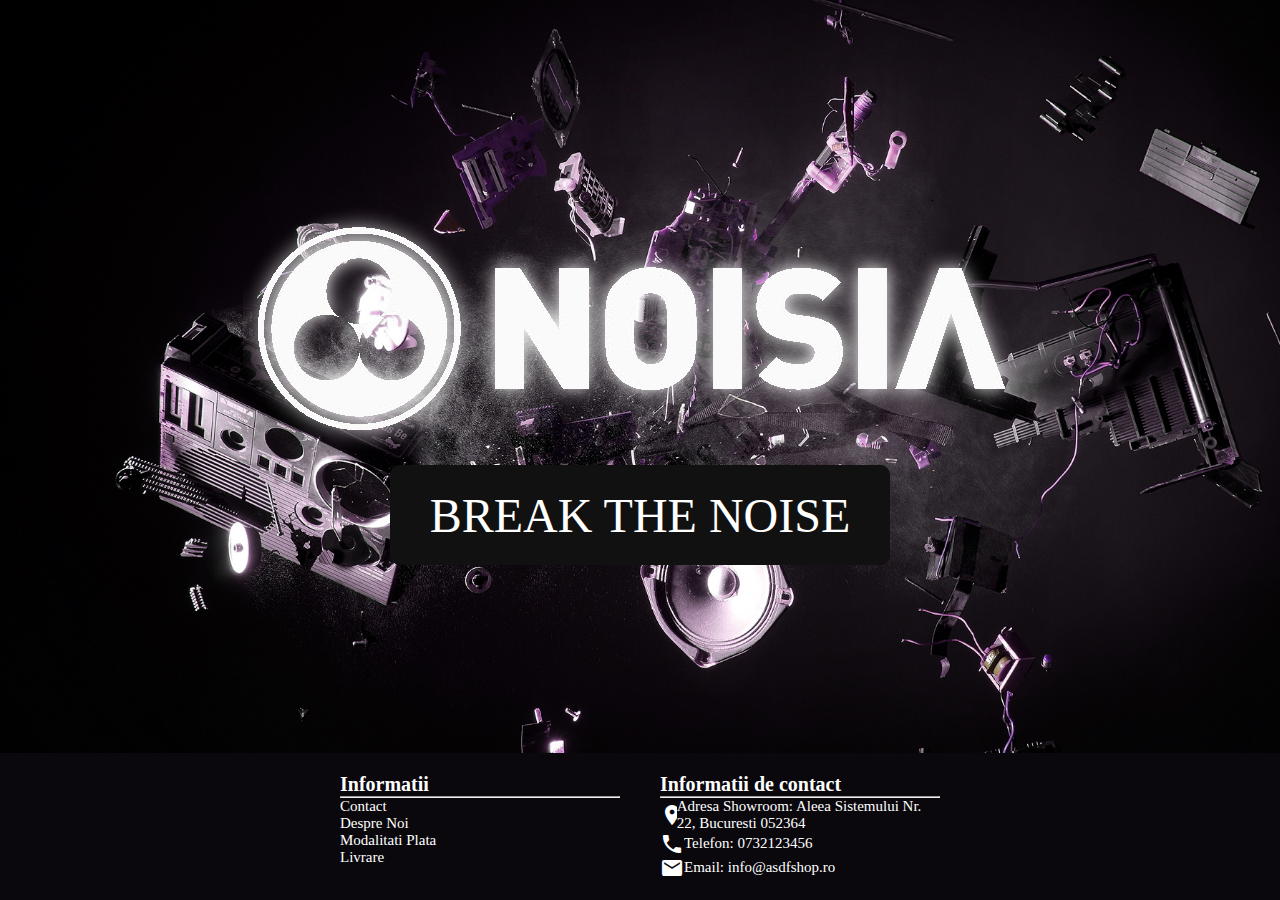
==== index.html @ 4fbec584 "index.html in root" ====
<!DOCTYPE html>
<html lang="en">

<head>
  <meta charset="UTF-8">
  <meta http-equiv="X-UA-Compatible" content="IE=edge">
  <meta name="viewport" content="width=device-width, initial-scale=1.0">

  <link type="text/css" rel="stylesheet" href="../css/normalize.css"> <!--CSS RESET-->
  <link type="text/css" rel="stylesheet" href="../css/style.css">
  <link type="text/css" rel="stylesheet" href="../css/index.css">
  <link type="text/css" rel="stylesheet" href="../css/hover_glow.css">
  <link href="https://fonts.googleapis.com/icon?family=Material+Icons" rel="stylesheet">

  <title>Contact - Adresa Showroom - Program de lucru - NOISIA</title>
</head>

<body>
  <div id="landing">
    <img src="../images/index/logo.png" alt="NOISIA">
    <button class="glow-on-hover" type="button"><a href="catalog.html">BREAK THE NOISE</a>
    </button>
  </div>
  <footer id="footer">
    <div class="col-footer">
      <h1 style="margin:0; font-size:20px">Informatii</h1>
      <hr>
      <ul>
        <li>
          <a href="contact.html">Contact</a>
        </li>
        <li>
          <a href="despre_noi.html">Despre Noi</a>
        <li>
          <a href="modalitati_plata.html">Modalitati Plata</a>
        </li>
        <li>
          <a href="livrare.html">Livrare</a>
        </li>
      </ul>
    </div>
    <div class="col-footer">
      <h1 style="margin:0; font-size:20px">Informatii de contact</h1>
      <hr>
      <ul>
        <li class="col-footer-item">
          <span class="material-icons md-48">
            location_on
          </span>
          <p>Adresa Showroom: Aleea Sistemului Nr. 22, Bucuresti 052364</p>
        </li>
        <li class="col-footer-item">
          <span class="material-icons md-48">
            phone
          </span>
          <p>Telefon: 0732123456</p>
        </li>
        <li class="col-footer-item">
          <span class="material-icons md-48">
            mail
          </span>
          <p>Email: info@asdfshop.ro</p>
        </li>
      </ul>
    </div>
  </footer>
</body>

</html>
---- css/style.css ----
* {
  padding: 0;
  margin: 0;
  max-width: 100%;
  overflow: hidden;
  position: relative;
  box-sizing: border-box;
}

html {
  overflow: auto;
}

body {
  min-height: 100vh;
  overflow: auto;
  display: flex;
  flex-direction: column;
}

a {
  text-decoration: none;
  color: white;
}

.material-icons {
  font-family: "Material Icons";
  font-weight: normal;
  font-style: normal;
  font-size: 24px; /* Preferred icon size */
  display: inline-block;
  line-height: 1;
  text-transform: none;
  letter-spacing: normal;
  word-wrap: normal;
  white-space: nowrap;
  direction: ltr;

  /* Support for all WebKit browsers. */
  -webkit-font-smoothing: antialiased;
  /* Support for Safari and Chrome. */
  text-rendering: optimizeLegibility;

  /* Support for Firefox. */
  -moz-osx-font-smoothing: grayscale;

  /* Support for IE. */
  font-feature-settings: "liga";
}

#header {
  display: flex;
  flex-direction: row;
  background-color: #000000;
  justify-content: space-between;
  padding: 0 20%;
}

#header_links {
  display: flex;
  align-items: center;
  flex-wrap: nowrap;
  size: auto;
}

#login_button {
  padding: 10px;
  font-size: 20px;
  color: black;
  margin: 20px;
  background-color: #ffffff;
  border-radius: 10px;
}

.login {
  color: black;
  font-weight: bold;
}

.header_link {
  font-size: 20px;
  margin: 20px;
}

.under-header {
  display: flex;
  justify-content: space-evenly;
  align-items: center;
  padding: 0% 15%;
  background-color: #29054d;
}

#anunt_showroom {
  background-color: #170c22;
  text-align: center;
  font-size: 20px;
  padding: 10px;
}

#logo_image {
  height: 100px;
  margin: 20px;
}

#search_bar {
  width: 92%;
  height: 40px;
  background-color: white;
  border: 0;
}

.telefon-deschis {
  display: flex;
  flex-direction: column;
  align-items: center;
  justify-content: center;
  color: white;
}

.center-column {
  padding: 0 20%;
  display: flex;
  flex-direction: column;
  margin-bottom: 100px;
}

#footer {
  background-color: #0a080d;
  color: white;
  display: flex;
  flex-direction: row;
  justify-content: center;
  margin-top: auto;
}

.col-footer {
  display: flex;
  flex-direction: column;
  padding: 20px;
  width: 25%;
  font-size: 15px;
}

.col-footer-item {
  display: flex;
  align-items: center;
}
---- css/index.css ----
#landing {
  background-image: url("../images/index/landing.jpg");
  height: 80vh;
  background-size: cover;
  display: flex;
  flex-direction: column;
  justify-content: center;
  align-items: center;
  flex-grow: 1;
}
---- css/hover_glow.css ----
.glow-on-hover {
  width: 500px;
  height: 100px;
  border: none;
  outline: none;
  color: #fff;
  background: #111;
  cursor: pointer;
  position: relative;
  z-index: 0;
  border-radius: 10px;
  font-size: 300%;
}

.glow-on-hover:before {
  content: "";
  background: linear-gradient(
    45deg,
    #2e015b,
    #8a34df,
    #6e39a2,
    #120023,
    #241b2c
  );
  position: absolute;
  top: -2px;
  left: -2px;
  background-size: 400%;
  z-index: -1;
  filter: blur(5px);
  width: calc(100% + 4px);
  height: calc(100% + 4px);
  animation: glowing 20s linear infinite;
  opacity: 0;
  transition: opacity 0.3s ease-in-out;
  border-radius: 10px;
}

.glow-on-hover:active {
  color: #000;
}

.glow-on-hover:active:after {
  background: transparent;
}

.glow-on-hover:hover:before {
  opacity: 1;
}

.glow-on-hover:after {
  z-index: -1;
  content: "";
  position: absolute;
  width: 100%;
  height: 100%;
  background: #111;
  left: 0;
  top: 0;
  border-radius: 10px;
}

@keyframes glowing {
  0% {
    background-position: 0 0;
  }
  50% {
    background-position: 400% 0;
  }
  100% {
    background-position: 0 0;
  }
}
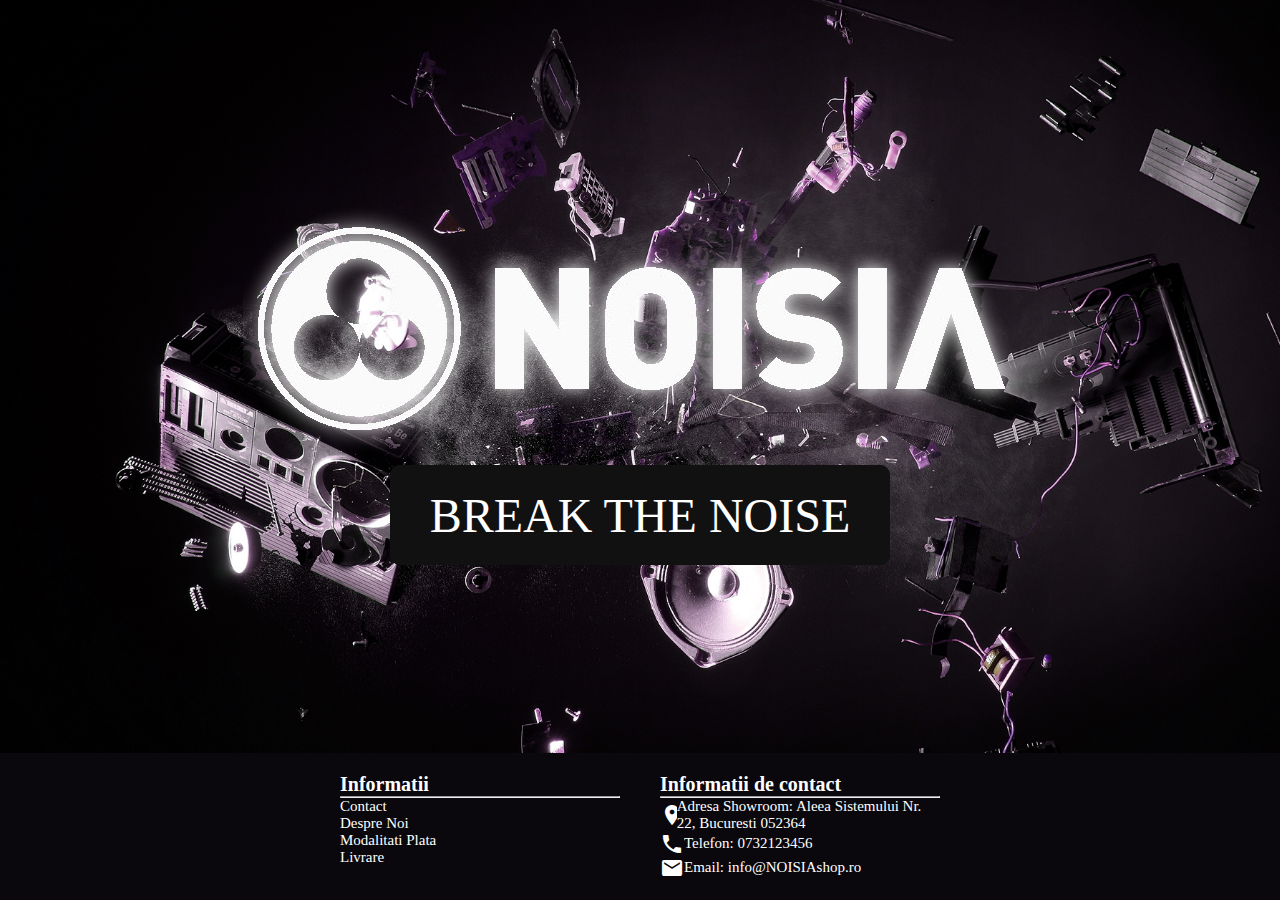
==== commit 6be5191c: "Proper commit and test launch" ====
--- a/index.html
+++ b/index.html
@@ -6,10 +6,10 @@
   <meta http-equiv="X-UA-Compatible" content="IE=edge">
   <meta name="viewport" content="width=device-width, initial-scale=1.0">
 
-  <link type="text/css" rel="stylesheet" href="../css/normalize.css"> <!--CSS RESET-->
-  <link type="text/css" rel="stylesheet" href="../css/style.css">
-  <link type="text/css" rel="stylesheet" href="../css/index.css">
-  <link type="text/css" rel="stylesheet" href="../css/hover_glow.css">
+  <link type="text/css" rel="stylesheet" href="/css/normalize.css"> <!--CSS RESET-->
+  <link type="text/css" rel="stylesheet" href="/css/style.css">
+  <link type="text/css" rel="stylesheet" href="/css/index.css">
+  <link type="text/css" rel="stylesheet" href="/css/hover_glow.css">
   <link href="https://fonts.googleapis.com/icon?family=Material+Icons" rel="stylesheet">
 
   <title>Contact - Adresa Showroom - Program de lucru - NOISIA</title>
@@ -17,7 +17,7 @@
 
 <body>
   <div id="landing">
-    <img src="../images/index/logo.png" alt="NOISIA">
+    <img src="images/index/logo.png" alt="NOISIA">
     <button class="glow-on-hover" type="button"><a href="catalog.html">BREAK THE NOISE</a>
     </button>
   </div>
@@ -27,15 +27,15 @@
       <hr>
       <ul>
         <li>
-          <a href="contact.html">Contact</a>
+          <a href="html/contact.html">Contact</a>
         </li>
         <li>
-          <a href="despre_noi.html">Despre Noi</a>
+          <a href="htmldespre_noi.html">Despre Noi</a>
         <li>
-          <a href="modalitati_plata.html">Modalitati Plata</a>
+          <a href="htmlmodalitati_plata.html">Modalitati Plata</a>
         </li>
         <li>
-          <a href="livrare.html">Livrare</a>
+          <a href="htmllivrare.html">Livrare</a>
         </li>
       </ul>
     </div>
@@ -59,7 +59,7 @@
           <span class="material-icons md-48">
             mail
           </span>
-          <p>Email: info@asdfshop.ro</p>
+          <p>Email: info@NOISIAshop.ro</p>
         </li>
       </ul>
     </div>
